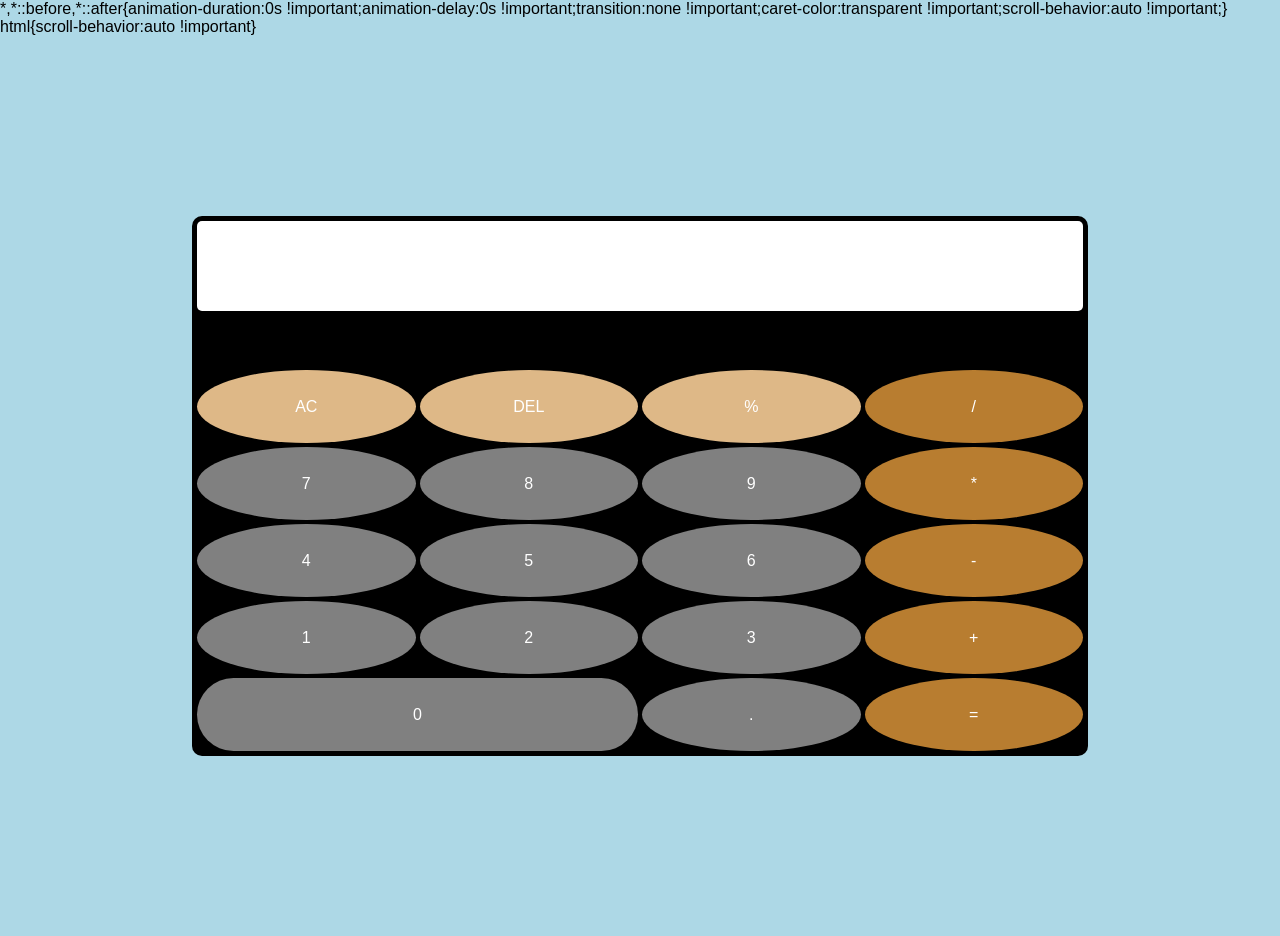
==== index.html @ 9d7351c6 "first commit" ====
<!DOCTYPE html>
<html lang="en">
<head>
    <meta charset="UTF-8">
    <meta name="viewport" content="width=device-width, initial-scale=1.0">
    <title></title>
     <link rel="stylesheet" href="style.css"
</head>
<body>
 
    <div class="cal-body">
        <div class="display"></div>
        <div class="keys ac">AC</div>
        <div class="keys del">DEL</div>
        <div class="keys per">%</div>
        <div class="keys d">/</div>
        <div class="keys">7</div>
        <div class="keys">8</div>
        <div class="keys">9</div>
        <div class="keys m">*</div>
        <div class="keys">4</div>
        <div class="keys">5</div>
        <div class="keys">6</div>
        <div class="keys s">-</div>
        <div class="keys">1</div>
        <div class="keys">2</div>
        <div class="keys">3</div>
        <div class="keys a">+</div>
        <div class="keys zero">0</div>
        <div class="keys">.</div>
        <div class="keys e">=</div>
       
    </div>
    <script src="script.js"></script>
</body>
</html>
---- style.css ----
*{
    margin: 0;
    padding: 0;
    box-sizing: border-box;
    display: grid;
    font-family: 'Segoe UI', Tahoma, Geneva, Verdana, sans-serif;
}

body{
display: flex;
justify-content: center;
align-items: center;
background-color: lightblue; 
height: 100vh;
color: white;
} 

.cal-body{
 width: 70vw;
height: 60vh ;  
background-color:black ;
overflow: hidden;
border-radius: 10px;
padding:5px ;
display: grid;
grid-template-columns: repeat(4,1fr);
gap: 4px;
}

.keys{
display: flex;
  align-items: center;
  justify-content: center;
  background-color:gray;
 border-radius: 50%;
font-size: 1rem;
}

.keys:hover{
  background-color: yellow;
  cursor: pointer;
  transition: background-color 0.5s ease;
}

.display {
  height: 10vh;
  grid-column: ;
 background-color: white;
 color: black;
 grid-column: 1/5;
 border-radius: 5px;
}

.zero{
grid-column: span 2;
 border-radius: 50px;
}














.ac{
  background-color: burlywood;

}
.del{
  background-color: burlywood;

}

.per {
  background-color: burlywood;

}
.d {
  background-color:  rgb(184, 125, 48);

}
.m {
  background-color:  rgb(184, 125, 48);

}
.s {
  background-color:  rgb(184, 125, 48);

}
.a {
  background-color:  rgb(184, 125, 48);

}
.e {
  background-color: rgb(184, 125, 48);

}
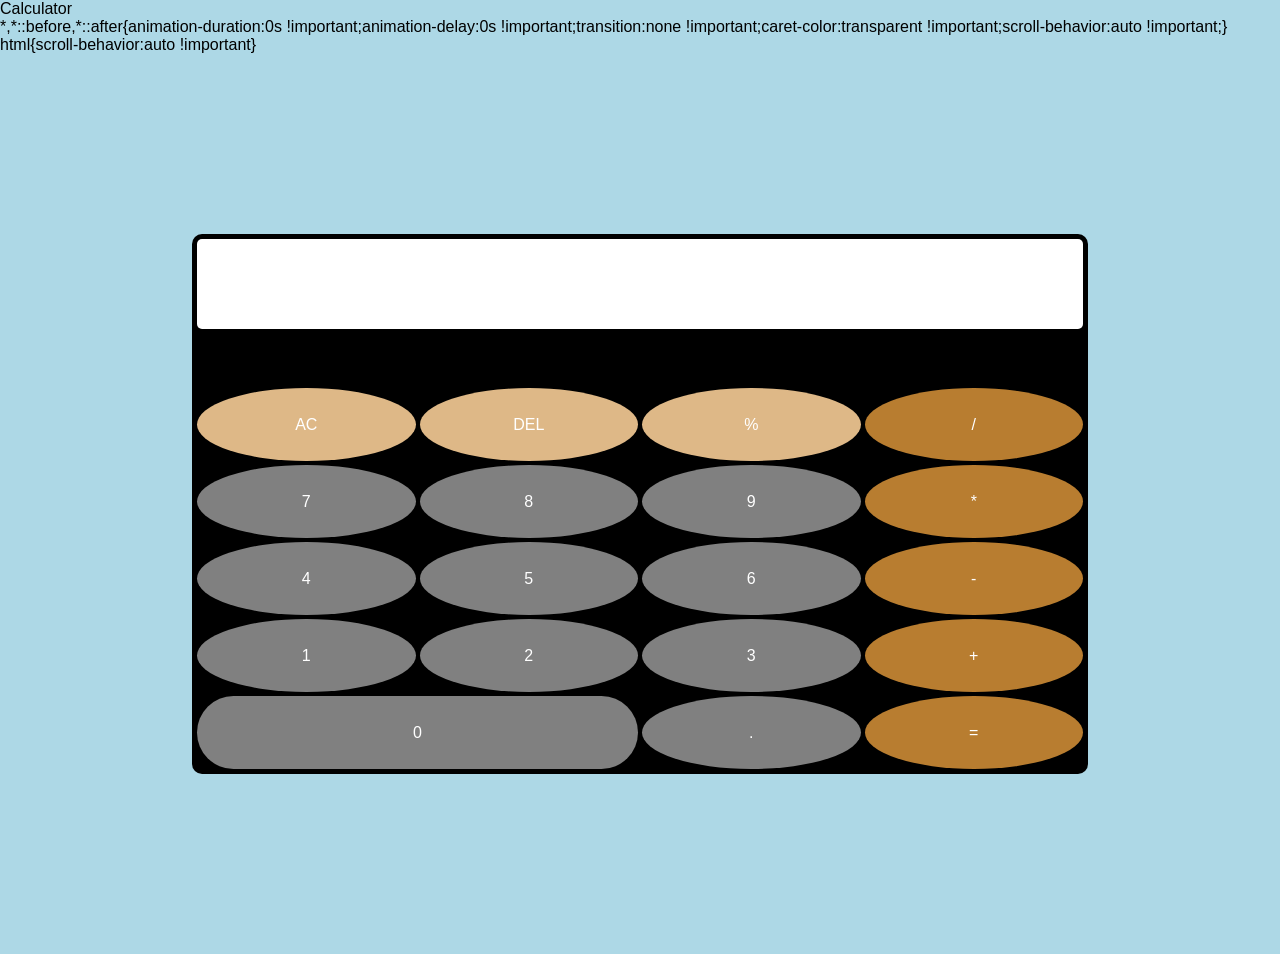
==== commit cfcfe438: "Update index.html" ====
--- a/index.html
+++ b/index.html
@@ -1,37 +1,36 @@
- <!DOCTYPE html>
+<!DOCTYPE html>
 <html lang="en">
 <head>
-    <meta charset="UTF-8">
-    <meta name="viewport" content="width=device-width, initial-scale=1.0">
-    <title></title>
-     <link rel="stylesheet" href="style.css"
+  <meta charset="UTF-8">
+  <meta name="viewport" content="width=device-width, initial-scale=1.0">
+  <title>Calculator</title>
+  <link rel="stylesheet" href="style.css">
 </head>
 <body>
- 
-    <div class="cal-body">
-        <div class="display"></div>
-        <div class="keys ac">AC</div>
-        <div class="keys del">DEL</div>
-        <div class="keys per">%</div>
-        <div class="keys d">/</div>
-        <div class="keys">7</div>
-        <div class="keys">8</div>
-        <div class="keys">9</div>
-        <div class="keys m">*</div>
-        <div class="keys">4</div>
-        <div class="keys">5</div>
-        <div class="keys">6</div>
-        <div class="keys s">-</div>
-        <div class="keys">1</div>
-        <div class="keys">2</div>
-        <div class="keys">3</div>
-        <div class="keys a">+</div>
-        <div class="keys zero">0</div>
-        <div class="keys">.</div>
-        <div class="keys e">=</div>
-       
-    </div>
-    <script src="script.js"></script>
+  <div class="cal-body">
+    <div class="display"></div>
+    <div class="keys ac">AC</div>
+    <div class="keys del">DEL</div>
+    <div class="keys per">%</div>
+    <div class="keys d">/</div>
+    <div class="keys">7</div>
+    <div class="keys">8</div>
+    <div class="keys">9</div>
+    <div class="keys m">*</div>
+    <div class="keys">4</div>
+    <div class="keys">5</div>
+    <div class="keys">6</div>
+    <div class="keys s">-</div>
+    <div class="keys">1</div>
+    <div class="keys">2</div>
+    <div class="keys">3</div>
+    <div class="keys a">+</div>
+    <div class="keys zero">0</div>
+    <div class="keys">.</div>
+    <div class="keys e">=</div>
+  </div>
+  <script src="script.js"></script>
 </body>
-</html> 
+</html>
 
+
